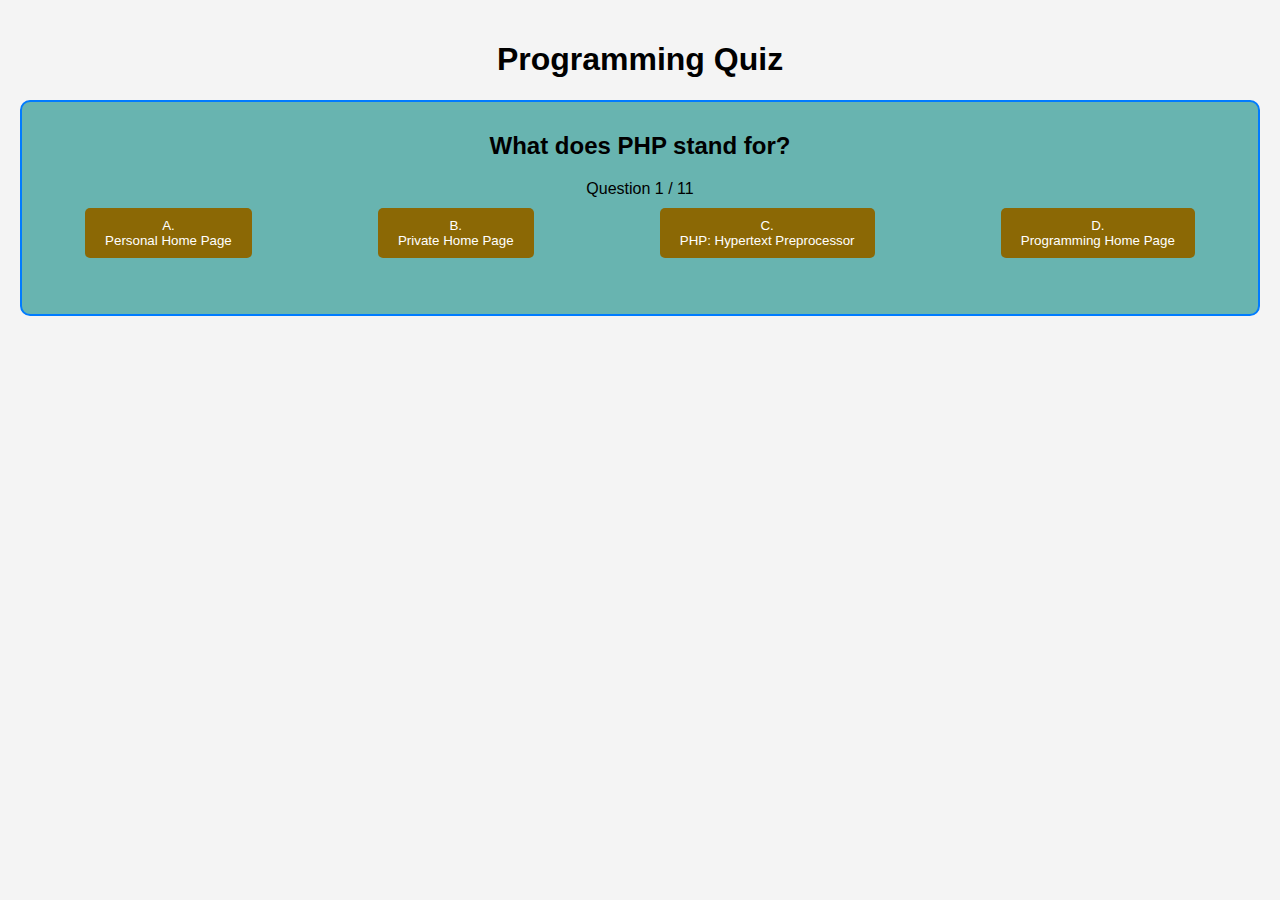
==== activities/oct16/oct16.html @ 07246de1 "Add files via upload" ====
<!DOCTYPE html>
<html lang="en">

<head>
    <meta charset="UTF-8">
    <meta name="viewport" content="width=device-width, initial-scale=1">
    <title>Programming Quiz</title>
    <style>
        body {
            font-family: Arial, sans-serif;
            background-color: #f4f4f4;
            margin: 0;
            padding: 20px;
            text-align: center;
        }

        .quiz, .score {
            display: flex;
            flex-direction: column;
            background-color: rgb(104, 180, 176);
            border: 2px solid #007bff;
            border-radius: 10px;
            color: rgb(0, 0, 0);
            padding: 10px;
        }

        .quiz .choices {
            display: flex;
            flex-direction: row;
            gap: 20px;
        }

        h1 {
            text-align: center;
        }

        .button {
            display: flex;
            flex-direction: column;
            margin: 10px auto;
            padding: 10px 20px;
            background-color: #8b6805;
            color: white;
            border: none;
            border-radius: 5px;
            cursor: pointer;
            text-align: center;
        }

        .button:hover {
            background-color: #c08f07;
        }

        #result, #finalScore {
            text-align: center;
            font-weight: bold;
            margin-top: 20px;
        }

        #score {
            display: none;
        }
    </style>
</head>

<body>
    <h1>Programming Quiz</h1>
    <div class="quiz">
        <h2 id="questions">Question here</h2>
        <span id="questionInfo">Question 1 / 5</span>
        <div class="choices">
            <button class="button" onclick="SubAns('A')">A. <span id="optionA"></span></button>
            <button class="button" onclick="SubAns('B')">B. <span id="optionB"></span></button>
            <button class="button" onclick="SubAns('C')">C. <span id="optionC"></span></button>
            <button class="button" onclick="SubAns('D')">D. <span id="optionD"></span></button>
        </div>

        <p id="result"></p>
        <button class="button" id="nextQuest" onclick="LoadNextQues()" style="display:none">Next Question</button>
    </div>

    <!-- Final Score Display -->
    <div class="score" id="score">
        <div id="finalScore"></div>
        <button class="button" onclick="restartQuiz()">Restart</button>
    </div>

    <script type="text/javascript">
        var quiz = [
        {
                question: "What does PHP stand for?",
                choices: ["Personal Home Page", "Private Home Page", "PHP: Hypertext Preprocessor", "Programming Home Page"],
                answer: "C"
            },
            {
                question: "Which symbol is used to declare a variable in PHP?",
                choices: ["$", "&", "%", "@"],
                answer: "A"
            },
            {
                question: "What is the correct way to end a PHP statement?",
                choices: [";", ":", ".", ","],
                answer: "A"
            },
            {
                question: "How do you create a function in PHP?",
                choices: ["function myFunction()", "create myFunction()", "function:myFunction()", "myFunction() function"],
                answer: "A"
            },
            {
                question: "Which of the following is used to include a PHP file?",
                choices: ["include 'file.php';", "require 'file.php';", "Both A and B", "import 'file.php';"],
                answer: "C"
            },
            {
                question: "How can you create a cookie in PHP?",
                choices: ["setcookie('name', 'value', time() + 3600);", "createcookie('name', 'value', 3600);", "cookie('name', 'value');", "makecookie('name', 'value');"],
                answer: "A"
            },
            {
                question: "Which of the following superglobals is used to access form data in PHP?",
                choices: ["$_GET", "$_POST", "$_REQUEST", "All of the above"],
                answer: "D"
            },
            {
                question: "What function is used to start a session in PHP?",
                choices: ["session_start();", "start_session();", "init_session();", "begin_session();"],
                answer: "A"
            },
            {
                question: "What is the purpose of the `echo` statement in PHP?",
                choices: ["To output text", "To declare a variable", "To create a function", "To include a file"],
                answer: "A"
            },
            {
                question: "How do you comment in PHP?",
                choices: ["// comment", "# comment", "/* comment */", "All of the above"],
                answer: "D"
            },
            {
                question: "What is the correct way to define an array in PHP?",
                choices: ["$array = array();", "array[];", "$array[] = '';", "$array = {};"],
                answer: "A"
            }
        ];

        var quesPointer = 0, score = 0;

        function loadQuestion() {
            document.getElementById("questions").innerHTML = quiz[quesPointer].question;
            document.getElementById("optionA").innerHTML = quiz[quesPointer].choices[0];
            document.getElementById("optionB").innerHTML = quiz[quesPointer].choices[1];
            document.getElementById("optionC").innerHTML = quiz[quesPointer].choices[2];
            document.getElementById("optionD").innerHTML = quiz[quesPointer].choices[3];

            document.getElementById("questionInfo").innerHTML = "Question " + (quesPointer + 1) + " / " + quiz.length;

            document.getElementById("result").innerHTML = "";
            document.getElementById("nextQuest").style.display = "none";
        }

        function SubAns(response) {
            var correctAnswer = quiz[quesPointer].answer;
            if (response === correctAnswer) {
                score++;
                document.getElementById("result").innerHTML = "Correct!";
            } else {
                document.getElementById("result").innerHTML = "Incorrect! The correct answer was " + correctAnswer + ".";
            }
            document.getElementById("nextQuest").style.display = "block";
        }

        function LoadNextQues() {
            quesPointer++;
            if (quesPointer >= quiz.length) {
                // Hide quiz and show final score
                document.querySelector(".quiz").style.display = "none";
                var finalScoreDisplay = document.getElementById("score");
                var ScoreDisplay = document.getElementById("finalScore");
                ScoreDisplay.innerHTML = "Quiz Done! Your score: " + score + "/" + quiz.length;
                finalScoreDisplay.style.display = "block";
            } else {
                loadQuestion();
            }
        }

        function restartQuiz() {
            quesPointer = 0;
            score = 0;
            document.querySelector(".quiz").style.display = "flex";
            document.getElementById("score").style.display = "none";
            loadQuestion();
        }
        
        loadQuestion();
    </script>
</body>

</html>
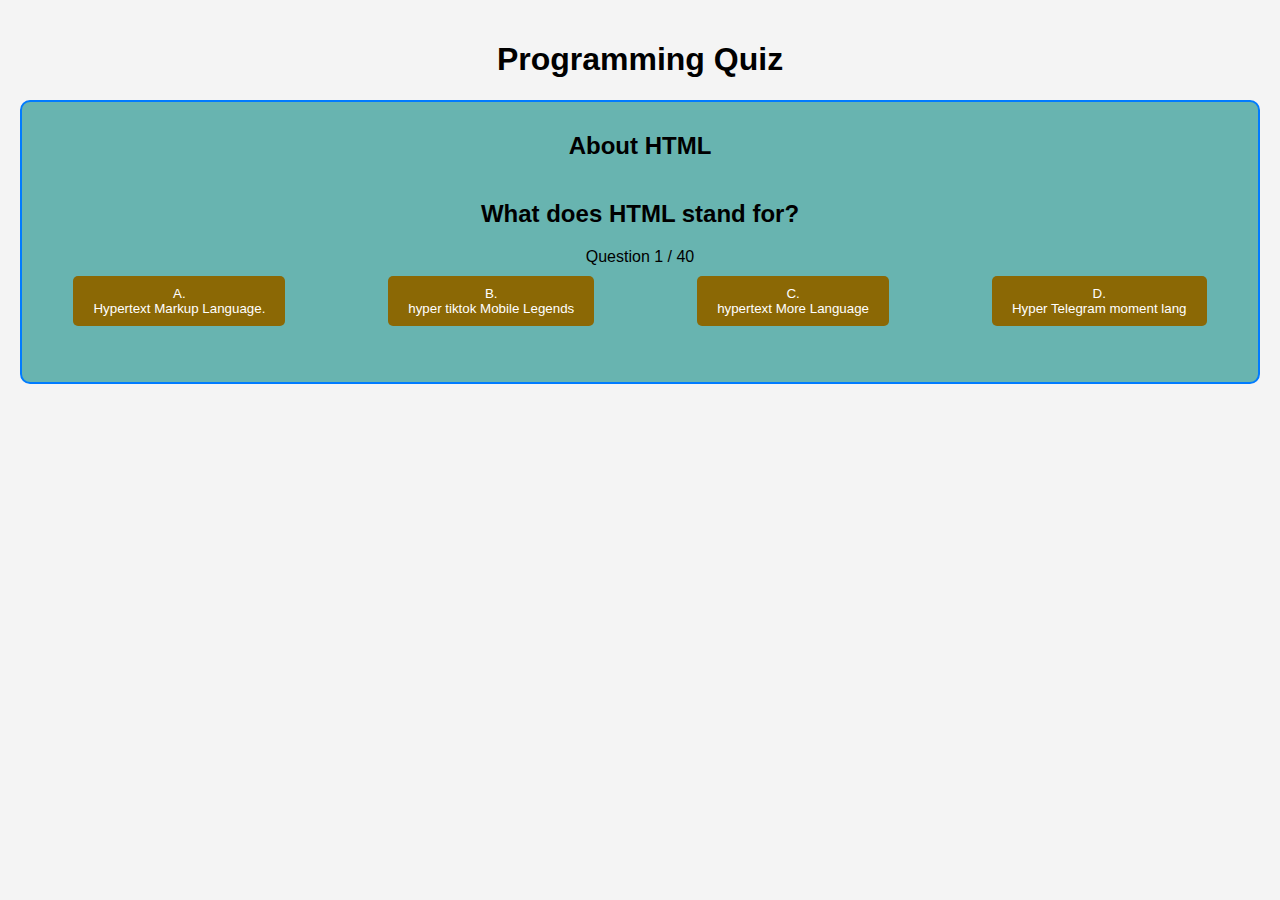
==== commit 4398b21e: "Update oct16.html" ====
--- a/activities/oct16/oct16.html
+++ b/activities/oct16/oct16.html
@@ -66,6 +66,7 @@
 <body>
     <h1>Programming Quiz</h1>
     <div class="quiz">
+        <h2 id="topic">Topic</h2>
         <h2 id="questions">Question here</h2>
         <span id="questionInfo">Question 1 / 5</span>
         <div class="choices">
@@ -87,7 +88,165 @@
 
     <script type="text/javascript">
         var quiz = [
-        {
+
+            //HTML quiz
+            {
+                question: "What does HTML stand for?",
+                choices: ["Hypertext Markup Language.", "hyper tiktok Mobile Legends", "hypertext More Language", "Hyper Telegram moment lang"],
+                answer: "A"
+            },
+            {
+                question: "Who is making the Web standards?",
+                choices: ["Mozilia", "Google", "World Wide Web Consortium", "Microsof"],
+                answer: "C"
+            },
+            {
+                question: "Choose the correct HTML element for the largest heading:",
+                choices: ["h1", "h6", "heading", 'head'],
+                answer: "A"
+            },
+            {
+                question: "What is the correct HTML element for inserting a line break?",
+                choices: ["break", "bl", "br", "hr"],
+                answer: "C"
+            },
+            {
+                question: "What is the correct HTML for adding a background color?",
+                choices: ["background-color: yellow;", "background-color= yellow;", "background: yellow;", "A and C"],
+                answer: "D"
+            },
+            {
+                question: "Choose the correct HTML element to define important text",
+                choices: ["strong", "important", "priority", "B and C"],
+                answer: "A"
+            },
+            {
+                question: "Choose the correct HTML element to define emphasized text",
+                choices: ["em", "i", "italic", "bold"],
+                answer: "B"
+            },
+            {
+                question: "Which character is used to indicate an end tag?",
+                choices: [";", "&", "/", "A and C"],
+                answer: "C"
+            },
+            {
+                question: "Which element is not a table element",
+                choices: ["th", "td", "tbody", "header"],
+                answer: "D"
+            },
+            {
+                question: "h5 is the same size as the p with bold property?",
+                choices: ["True", "False", "Sometimes", "both True and False"],
+                answer: "A"
+            },
+
+            //CSS quiz
+            {
+                question: "CSS Stands for?",
+                choices: ["Cast Soft Screen", "Cast To Screen", "Cascading Style Sheet", "All of the above"],
+                answer: "C"
+            },
+            {
+                question: ". is use to identify a what?",
+                choices: ["id", "class", "tags", "both A and B"],
+                answer: "C"
+            },
+            {
+                question: "# is use to identify a what?",
+                choices: ["id", "class", "tags", "both A and B"],
+                answer: "A"
+            },
+            {
+                question: "Both . and # are called?",
+                choices: ["Indexing", "Functions", "Identifier", "Class"],
+                answer: "C"
+            },
+            {
+                question: "To displa a text in the center you need to ?",
+                choices: ["text-align: center;", "align-text: center;", "justify-content: center;", "display: center;"],
+                answer: "A"
+            },
+            {
+                question: "When styling a tag/s it changes the style for?",
+                choices: ["The body of the html layout", "All the same tags", "All the tags with the same id", "All the tages with the same class"],
+                answer: "B"
+            },
+            {
+                question: "id can be applied to multiple tags",
+                choices: ["Yes if the same tags", "Yes id have the same class", "No, its function si to make a unique identifier", "No, tags cant be the same"],
+                answer: "C"
+            },
+            {
+                question: "Which of the following is not an identifier?",
+                choices: ["id", "class", "tag", "Non of the following"],
+                answer: "D"
+            },
+            {
+                question: "Same class can be applied multiple times",
+                choices: ["True", "True, if they have the same id", "False", "False, if the tag have no id"],
+                answer: "A"
+            },
+            {
+                question: "Which of the following is not a value of display?",
+                choices: ["flex", "absolut", "B and A", "Non of the following"],
+                answer: "A"
+            },
+
+            //JavaScrip quiz
+            {
+                question: "",
+                choices: [""],
+                answer: "A"
+            },
+            {
+                question: "",
+                choices: [""],
+                answer: "A"
+            },
+            {
+                question: "",
+                choices: [""],
+                answer: "A"
+            },
+            {
+                question: "",
+                choices: [""],
+                answer: "A"
+            },
+            {
+                question: "",
+                choices: [""],
+                answer: "A"
+            },
+            {
+                question: "",
+                choices: [""],
+                answer: "A"
+            },
+            {
+                question: "",
+                choices: [""],
+                answer: "A"
+            },
+            {
+                question: "",
+                choices: [""],
+                answer: "A"
+            },
+            {
+                question: "",
+                choices: [""],
+                answer: "A"
+            },
+            {
+                question: "",
+                choices: [""],
+                answer: "A"
+            },
+
+            //PHP quiz
+            {
                 question: "What does PHP stand for?",
                 choices: ["Personal Home Page", "Private Home Page", "PHP: Hypertext Preprocessor", "Programming Home Page"],
                 answer: "C"
@@ -136,17 +295,13 @@
                 question: "How do you comment in PHP?",
                 choices: ["// comment", "# comment", "/* comment */", "All of the above"],
                 answer: "D"
-            },
-            {
-                question: "What is the correct way to define an array in PHP?",
-                choices: ["$array = array();", "array[];", "$array[] = '';", "$array = {};"],
-                answer: "A"
             }
         ];
 
         var quesPointer = 0, score = 0;
 
         function loadQuestion() {
+
             document.getElementById("questions").innerHTML = quiz[quesPointer].question;
             document.getElementById("optionA").innerHTML = quiz[quesPointer].choices[0];
             document.getElementById("optionB").innerHTML = quiz[quesPointer].choices[1];
@@ -157,6 +312,16 @@
 
             document.getElementById("result").innerHTML = "";
             document.getElementById("nextQuest").style.display = "none";
+
+            if(quesPointer < 10){
+                document.getElementById("topic").innerHTML = "About HTML"
+            } else if(quesPointer < 20) {
+                document.getElementById("topic").innerHTML = "About CSS"
+            } else if(quesPointer < 30) {
+                document.getElementById("topic").innerHTML = "About JavaScript"
+            } else {
+                document.getElementById("topic").innerHTML = "About PHP"
+            }
         }
 
         function SubAns(response) {
